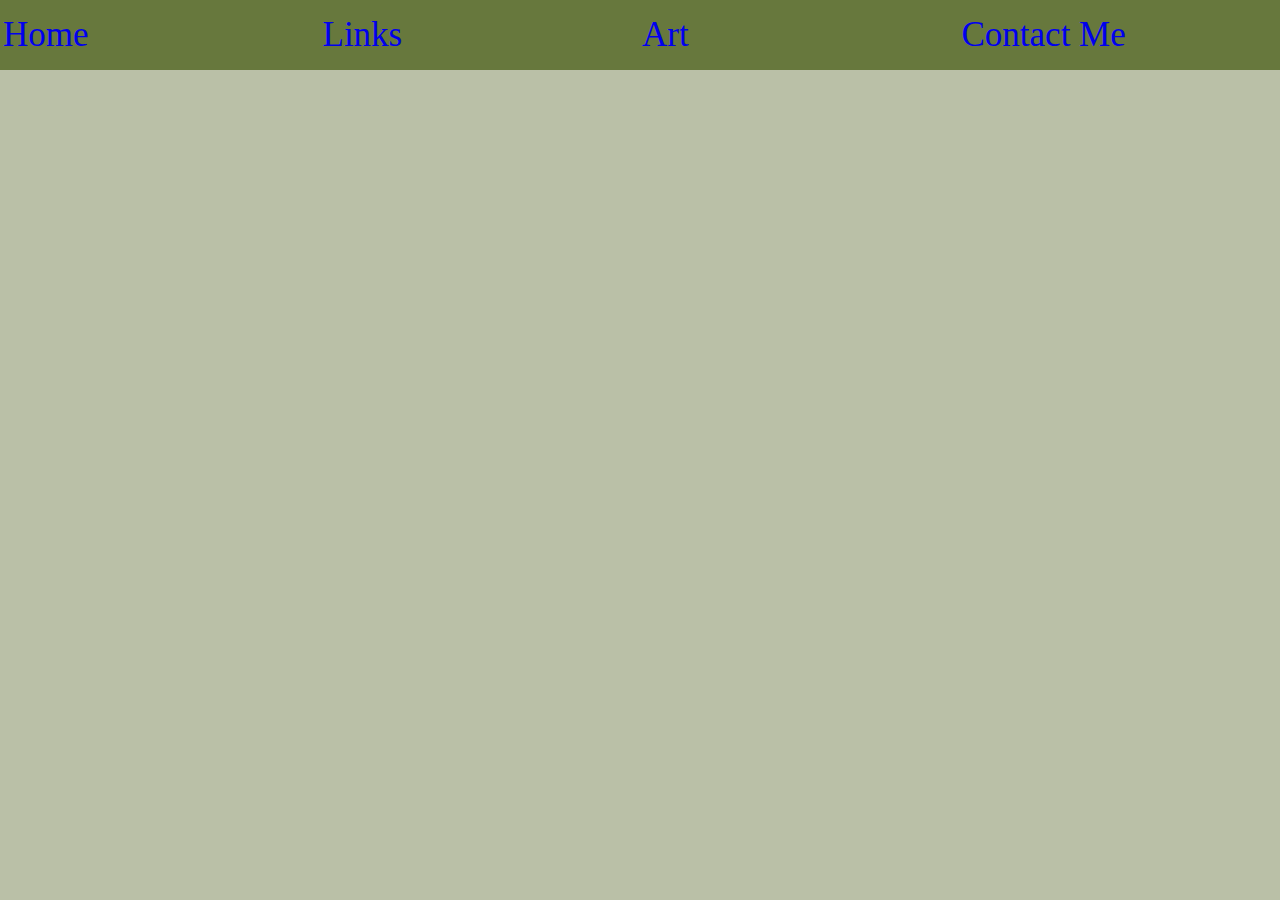
==== artcommissions.html @ 97f5479e "fix links" ====
<!DOCTYPE html>
<html lang="en" dir="ltr">
  <head>
    <meta charset="utf-8">
    <link rel="stylesheet" href="CSS\style.css">
    <title>Fennel_Thyme's "Fen" Site</title>
  </head>
  <body>
    <p style="margin:0";>
      <table class="links"; >
      <tbody>
        <tr>
          <td><a href="index.html">Home</a> </td> <td><a href="Links.html">Links</a></td>
          <td><a href="artcommissions.html">Art</a></td> <td><a href="Contact.html">Contact Me</a></td>
        </tr>
      </tbody>
    </table></p>
  </body>
</html>
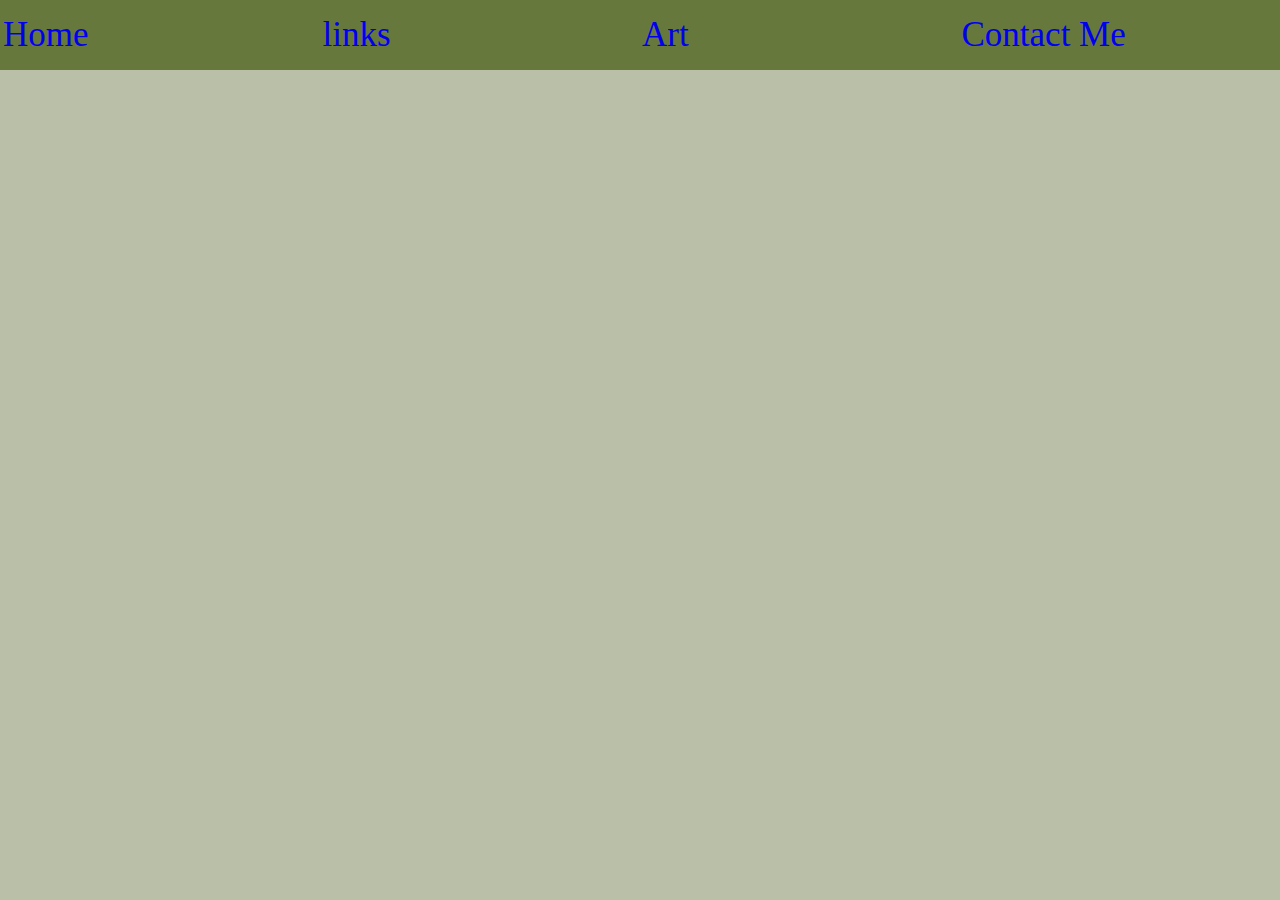
==== commit 08873c6f: "wtf is wrong with this" ====
--- a/artcommissions.html
+++ b/artcommissions.html
@@ -10,7 +10,7 @@
       <table class="links"; >
       <tbody>
         <tr>
-          <td><a href="index.html">Home</a> </td> <td><a href="Links.html">Links</a></td>
+          <td><a href="index.html">Home</a> </td> <td><a href="Links.html">links</a></td>
           <td><a href="artcommissions.html">Art</a></td> <td><a href="Contact.html">Contact Me</a></td>
         </tr>
       </tbody>
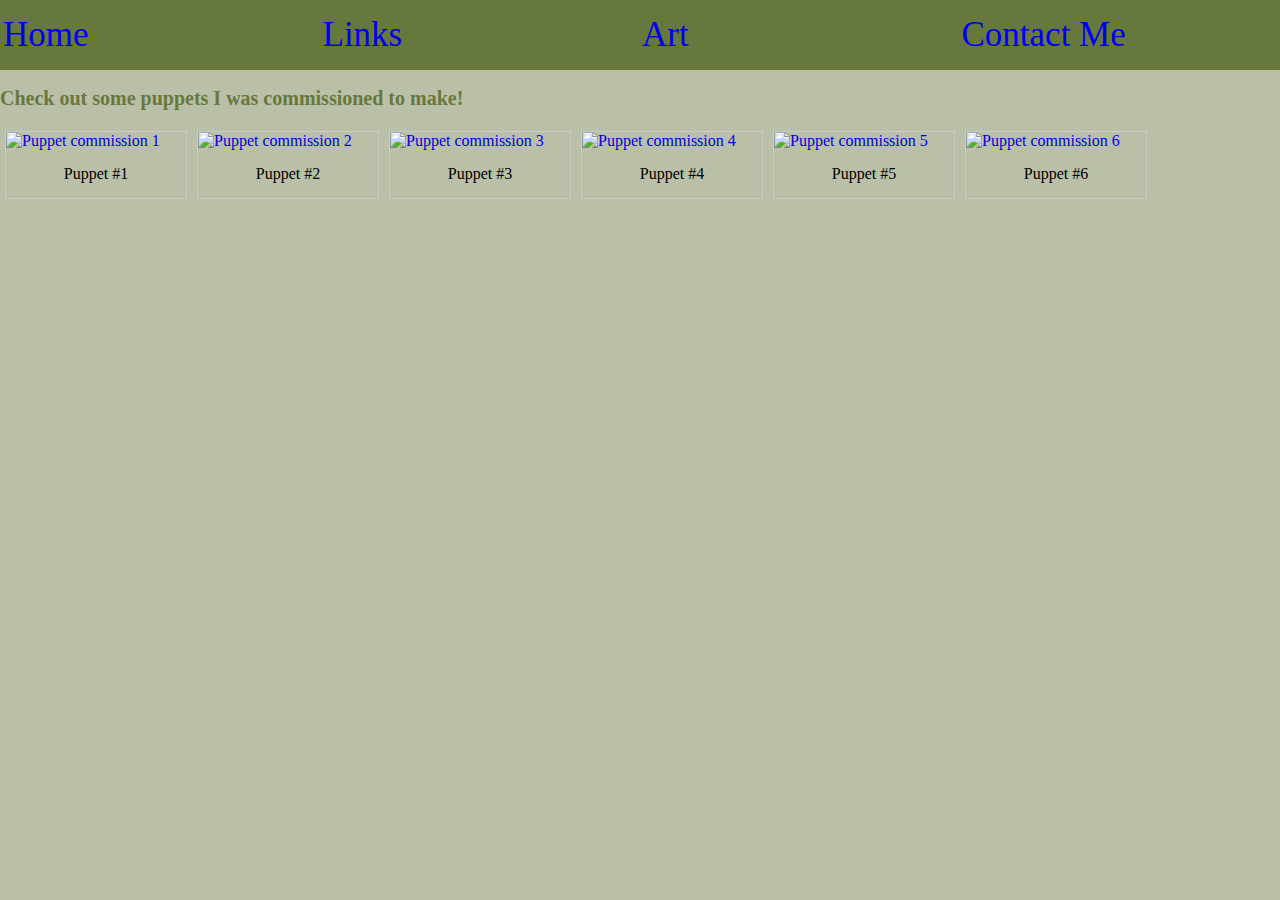
==== commit e2e6fee4: "added puppet commissions" ====
--- a/artcommissions.html
+++ b/artcommissions.html
@@ -4,16 +4,82 @@
     <meta charset="utf-8">
     <link rel="stylesheet" href="CSS\style.css">
     <title>Fennel_Thyme's "Fen" Site</title>
+
+    <style>
+div.gallery {
+  margin: 5px;
+  border: 1px solid #ccc;
+  float: left;
+  width: 180px;
+}
+
+div.gallery:hover {
+  border: 1px solid #777;
+}
+
+div.gallery img {
+  width: 100%;
+  height: auto;
+}
+
+div.desc {
+  padding: 15px;
+  text-align: center;
+}
+</style>
+
+
   </head>
   <body>
     <p style="margin:0";>
       <table class="links"; >
       <tbody>
         <tr>
-          <td><a href="index.html">Home</a> </td> <td><a href="Links.html">links</a></td>
+          <td><a href="index.html">Home</a> </td> <td><a href="links.html">Links</a></td>
           <td><a href="artcommissions.html">Art</a></td> <td><a href="Contact.html">Contact Me</a></td>
         </tr>
       </tbody>
     </table></p>
+
+    <h2 class="bodyfontleft">Check out some puppets I was commissioned to make!</h2>
+    <div class="gallery">
+      <a target="_blank" href="img_5terre.jpg">
+        <img src="https://storage.ko-fi.com/cdn/useruploads/post/270f85eb-dd5f-435a-a8c7-7e5d937476ea_puppetsprout.png" alt="Puppet commission 1" width="600" height="400">
+      </a>
+      <div class="desc">Puppet #1</div>
+    </div>
+
+    <div class="gallery">
+      <a target="_blank" href="https://ko-fi.com/album/PUPPETS-V7V0DOS3C#galleryItemView">
+        <img src="https://storage.ko-fi.com/cdn/useruploads/post/5ffa05ed-ffc8-4ff5-90f6-3de509be3cc2_puppettoony.png" alt="Puppet commission 2" width="600" height="400">
+      </a>
+      <div class="desc">Puppet #2</div>
+    </div>
+
+    <div class="gallery">
+      <a target="_blank" href="https://ko-fi.com/album/PUPPETS-V7V0DOS3C#galleryItemView">
+        <img src="https://storage.ko-fi.com/cdn/useruploads/display/5ca7608d-1728-4b5d-a4bb-d66fcc28b342_seanpuppet.png" alt="Puppet commission 3" width="600" height="400">
+      </a>
+      <div class="desc">Puppet #3</div>
+    </div>
+
+    <div class="gallery">
+      <a target="_blank" href="https://ko-fi.com/album/PUPPETS-V7V0DOS3C#galleryItemView">
+        <img src="https://storage.ko-fi.com/cdn/useruploads/post/40f96715-a203-45ec-ac3a-59d3a67f0a65_untitled_artwork.png" alt="Puppet commission 4" width="600" height="400">
+      </a>
+      <div class="desc">Puppet #4</div>
+    </div>
+    <div class="gallery">
+      <a target="_blank" href="https://ko-fi.com/album/PUPPETS-V7V0DOS3C#galleryItemView">
+        <img src="https://storage.ko-fi.com/cdn/useruploads/post/403af850-a86e-493f-b6a4-9bb1015a69f4_bibliotekkenpuppet.png" alt="Puppet commission 5" width="600" height="400">
+      </a>
+      <div class="desc">Puppet #5</div>
+    </div>
+    <div class="gallery">
+      <a target="_blank" href="https://ko-fi.com/album/PUPPETS-V7V0DOS3C#galleryItemView">
+        <img src="https://storage.ko-fi.com/cdn/useruploads/post/8be73010-bd25-4302-938f-4cad7c81ad96_troypuppet.png" alt="Puppet commission 6" width="600" height="400">
+      </a>
+      <div class="desc">Puppet #6</div>
+    </div>
   </body>
 </html>
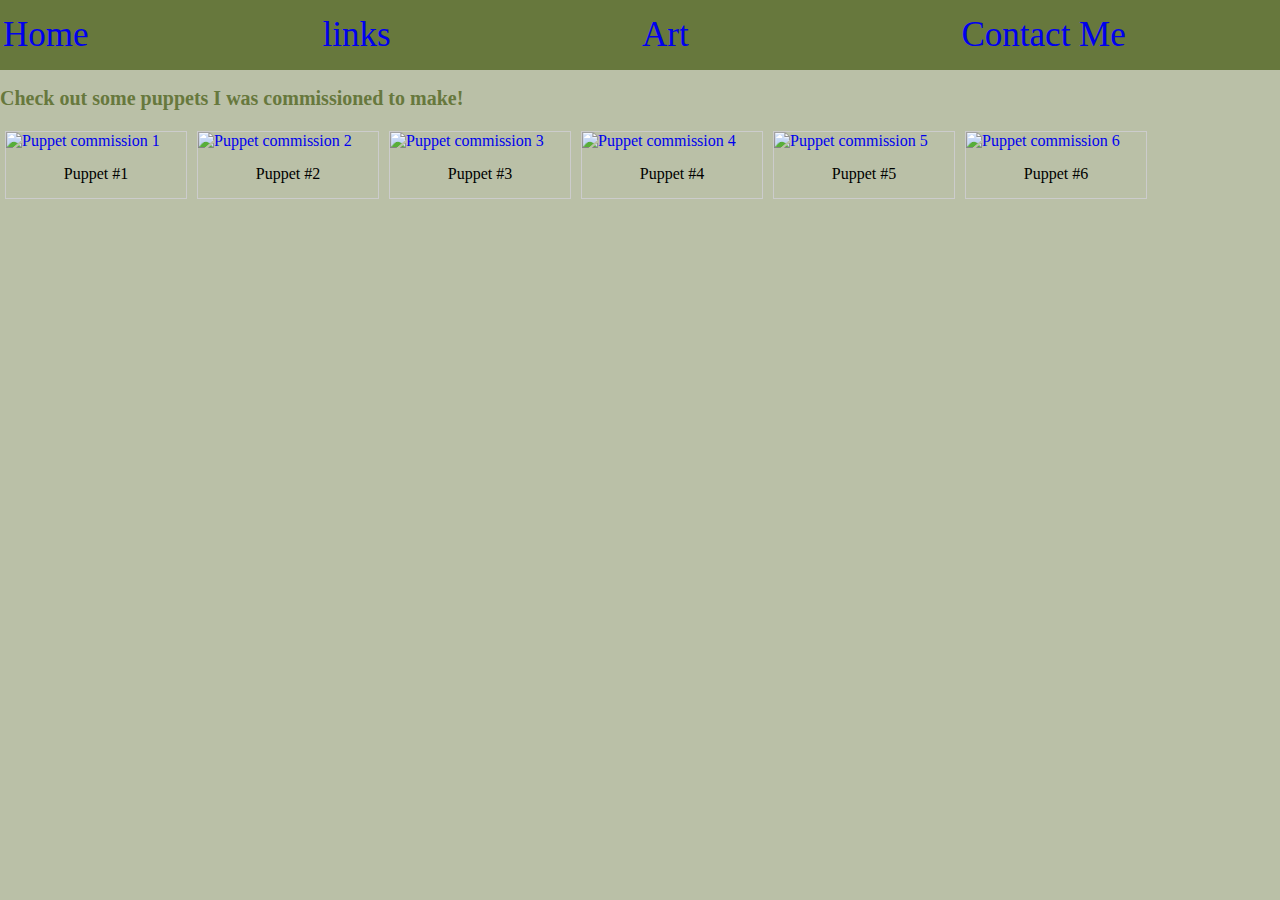
==== commit 6f3ae854: "Update artcommissions.html" ====
--- a/artcommissions.html
+++ b/artcommissions.html
@@ -35,7 +35,7 @@
       <table class="links"; >
       <tbody>
         <tr>
-          <td><a href="index.html">Home</a> </td> <td><a href="links.html">Links</a></td>
+          <td><a href="index.html">Home</a> </td> <td><a href="links.html">links</a></td>
           <td><a href="artcommissions.html">Art</a></td> <td><a href="Contact.html">Contact Me</a></td>
         </tr>
       </tbody>
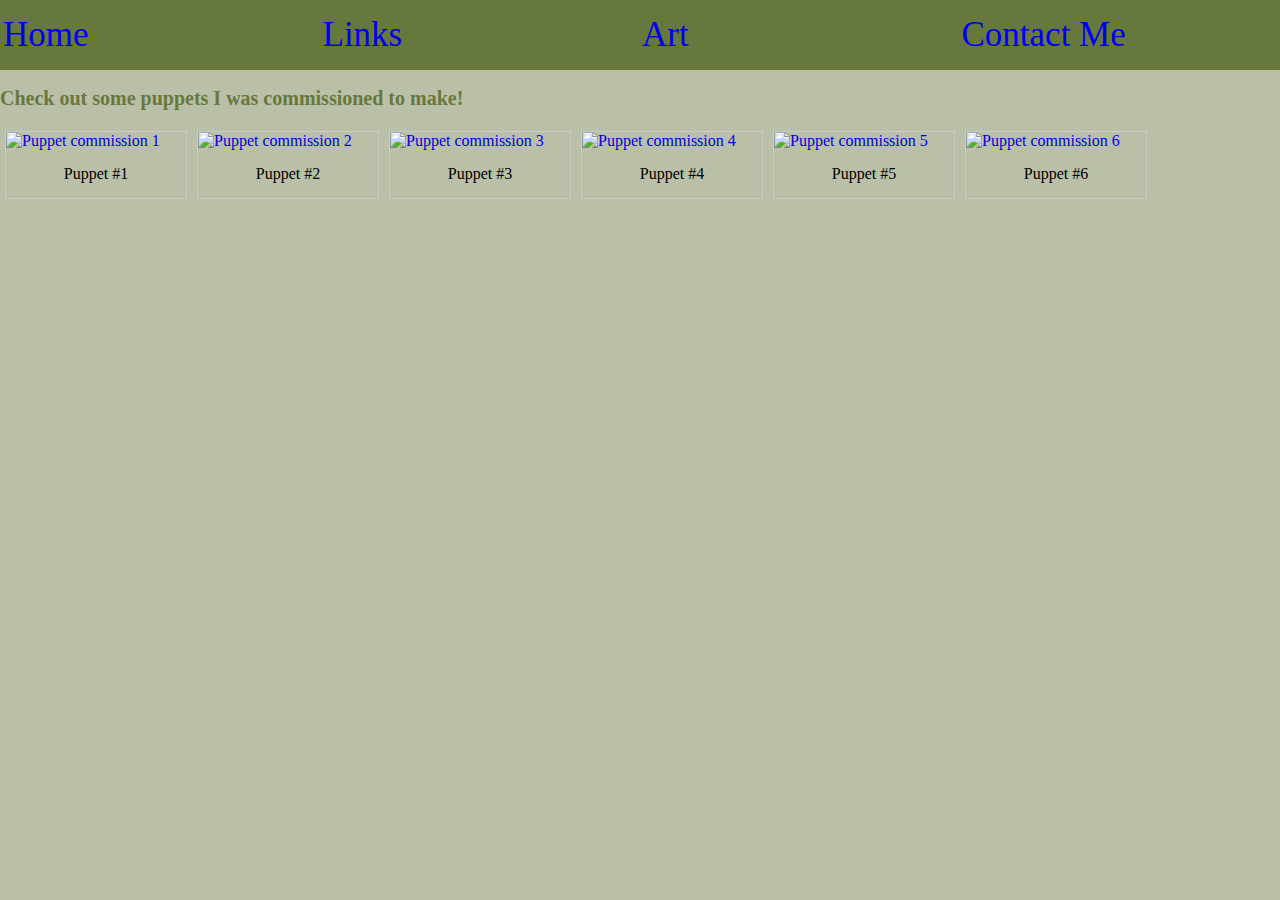
==== commit c5c59f1a: "whhhyyyyyyyyyyyyyyyyyyyy" ====
--- a/artcommissions.html
+++ b/artcommissions.html
@@ -35,7 +35,7 @@
       <table class="links"; >
       <tbody>
         <tr>
-          <td><a href="index.html">Home</a> </td> <td><a href="links.html">links</a></td>
+          <td><a href="index.html">Home</a> </td> <td><a href="links.html">Links</a></td>
           <td><a href="artcommissions.html">Art</a></td> <td><a href="Contact.html">Contact Me</a></td>
         </tr>
       </tbody>
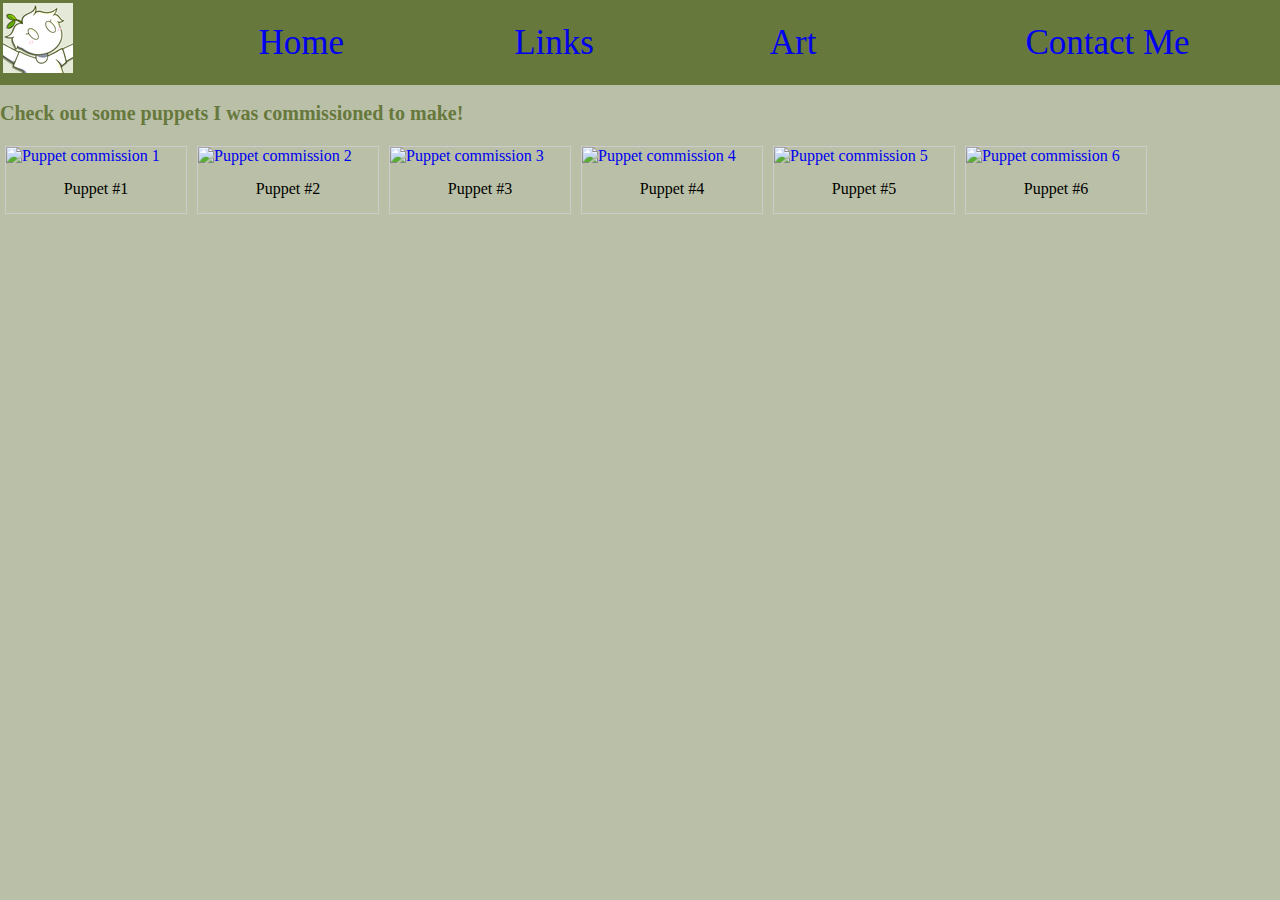
==== commit e7100459: "smol changes" ====
--- a/artcommissions.html
+++ b/artcommissions.html
@@ -35,8 +35,12 @@
       <table class="links"; >
       <tbody>
         <tr>
-          <td><a href="index.html">Home</a> </td> <td><a href="links.html">Links</a></td>
-          <td><a href="artcommissions.html">Art</a></td> <td><a href="Contact.html">Contact Me</a></td>
+          <td>
+            <img src="fen.png" alt="Fennel's Profile Picture"></td>
+            <td><a href="index.html">Home</a> </td>
+            <td><a href="links.html">Links</a></td>
+            <td><a href="artcommissions.html">Art</a></td>
+            <td><a href="Contact.html">Contact Me</a></td>
         </tr>
       </tbody>
     </table></p>
